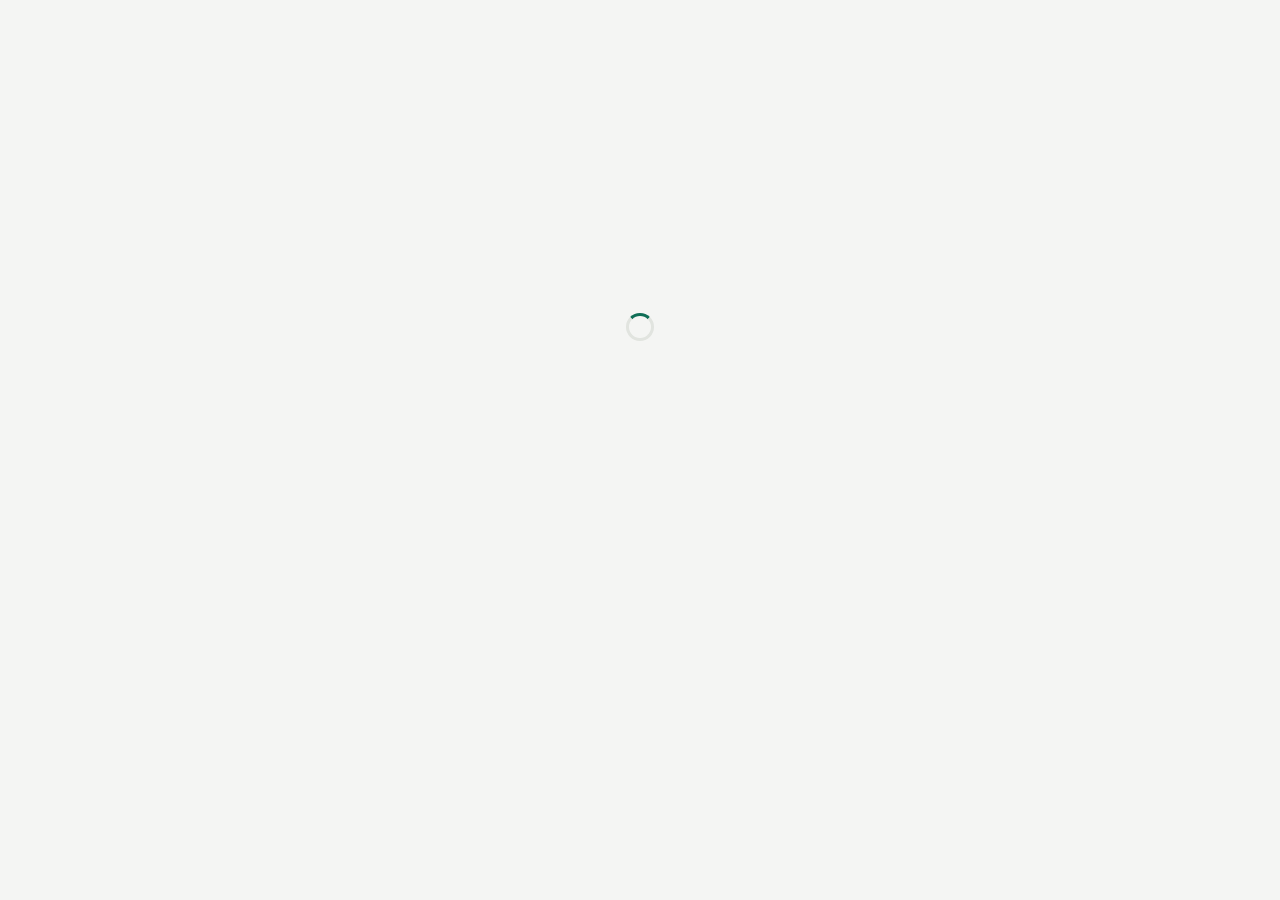
==== index.html @ 0745006f "Publicação fec0cb5a" ====
<!doctype html>
<html lang="pt-BR">
<head>
  <meta charset="utf-8">
  <meta name="viewport" content="width=device-width, initial-scale=1, viewport-fit=cover">
  <title>Finanças da Casa</title>
  <meta name="description" content="Controle financeiro da casa com Open Finance e notas fiscais">
  <meta name="theme-color" content="#0f6e56" media="(prefers-color-scheme: light)">
  <meta name="theme-color" content="#0d1714" media="(prefers-color-scheme: dark)">
  <link rel="manifest" href="manifest.webmanifest">
  <link rel="icon" href="icons/icon-192.png">
  <link rel="apple-touch-icon" href="icons/icon-192.png">
  <link rel="stylesheet" href="estilo.css">
</head>
<body>
  <div id="app"><div class="carregando-tela"><div class="spinner"></div></div></div>
  <nav id="abas" hidden>
    <button data-aba="inicio"><svg viewBox="0 0 24 24"><path d="M3 11.5 12 4l9 7.5V20a1 1 0 0 1-1 1h-5v-6h-6v6H4a1 1 0 0 1-1-1z"/></svg><span>Início</span></button>
    <button data-aba="gastos"><svg viewBox="0 0 24 24"><path d="M4 6h16M4 12h16M4 18h10"/></svg><span>Gastos</span></button>
    <button data-aba="escanear" class="aba-central" aria-label="Escanear nota"><svg viewBox="0 0 24 24"><path d="M4 8V5a1 1 0 0 1 1-1h3M16 4h3a1 1 0 0 1 1 1v3M20 16v3a1 1 0 0 1-1 1h-3M8 20H5a1 1 0 0 1-1-1v-3M7 12h10"/></svg></button>
    <button data-aba="notas"><svg viewBox="0 0 24 24"><path d="M6 3h12v18l-3-2-3 2-3-2-3 2zM9 8h6M9 12h6"/></svg><span>Notas</span></button>
    <button data-aba="mais"><svg viewBox="0 0 24 24"><circle cx="5" cy="12" r="1.5"/><circle cx="12" cy="12" r="1.5"/><circle cx="19" cy="12" r="1.5"/></svg><span>Mais</span></button>
  </nav>
  <div id="folha" hidden></div>
  <div id="aviso" hidden></div>
  <script type="module" src="app.js"></script>
</body>
</html>
---- estilo.css ----
:root {
  --fundo: #f4f5f3;
  --superficie: #ffffff;
  --superficie-2: #eef0ec;
  --borda: #e1e4df;
  --texto: #18201c;
  --texto-2: #5b6660;
  --texto-3: #8a948e;
  --acento: #0f6e56;
  --acento-2: #e3f1ec;
  --acento-texto: #ffffff;
  --alerta: #b4561b;
  --alerta-2: #fbeee3;
  --perigo: #b3261e;
  --ok: #2e7d4f;
  --sombra: 0 1px 2px rgba(16, 24, 20, .06), 0 4px 16px rgba(16, 24, 20, .05);
  --raio: 14px;
  --nav-h: 64px;
  color-scheme: light;
}
@media (prefers-color-scheme: dark) {
  :root:not([data-theme="light"]) {
    --fundo: #0d1714; --superficie: #15211d; --superficie-2: #1c2a25; --borda: #263631;
    --texto: #e7eeea; --texto-2: #a5b3ac; --texto-3: #74837c;
    --acento: #3fbf95; --acento-2: #173a30; --acento-texto: #06231a;
    --alerta: #f0a060; --alerta-2: #3a2a1c; --perigo: #ff8a80; --ok: #6fd39c;
    --sombra: 0 1px 2px rgba(0,0,0,.3);
    color-scheme: dark;
  }
}
:root[data-theme="dark"] {
  --fundo: #0d1714; --superficie: #15211d; --superficie-2: #1c2a25; --borda: #263631;
  --texto: #e7eeea; --texto-2: #a5b3ac; --texto-3: #74837c;
  --acento: #3fbf95; --acento-2: #173a30; --acento-texto: #06231a;
  --alerta: #f0a060; --alerta-2: #3a2a1c; --perigo: #ff8a80; --ok: #6fd39c;
  --sombra: 0 1px 2px rgba(0,0,0,.3);
  color-scheme: dark;
}

* { box-sizing: border-box; -webkit-tap-highlight-color: transparent; }
[hidden] { display: none !important; }
html, body { margin: 0; background: var(--fundo); color: var(--texto); }
body {
  font: 15px/1.45 system-ui, -apple-system, "Segoe UI", Roboto, sans-serif;
  min-height: 100dvh;
  padding-bottom: calc(var(--nav-h) + env(safe-area-inset-bottom) + 8px);
  overflow-x: hidden;
}
button, input, select, textarea { font: inherit; color: inherit; }
h1, h2, h3 { margin: 0; line-height: 1.2; }
h1 { font-size: 22px; font-weight: 700; }
h2 { font-size: 17px; font-weight: 650; }
h3 { font-size: 14px; font-weight: 600; color: var(--texto-2); text-transform: uppercase; letter-spacing: .04em; }
a { color: var(--acento); }
.num { font-variant-numeric: tabular-nums; }

#app { max-width: 640px; margin: 0 auto; padding: calc(env(safe-area-inset-top) + 12px) 16px 16px; }

.topo { display: flex; align-items: center; justify-content: space-between; gap: 8px; margin: 4px 0 14px; }
.topo .sub { color: var(--texto-2); font-size: 13px; }

.cartao { background: var(--superficie); border: 1px solid var(--borda); border-radius: var(--raio); padding: 14px 16px; box-shadow: var(--sombra); margin-bottom: 12px; }
.cartao.plano { box-shadow: none; }
.cartao h3 { margin-bottom: 10px; }

.destaque .valor { font-size: 32px; font-weight: 750; letter-spacing: -.01em; }
.destaque .compara { color: var(--texto-2); font-size: 13px; margin-top: 2px; }
.sobe { color: var(--alerta); } .desce { color: var(--ok); }

.seletor-mes { display: flex; align-items: center; gap: 4px; background: var(--superficie); border: 1px solid var(--borda); border-radius: 999px; padding: 2px; }
.seletor-mes button { border: 0; background: none; width: 34px; height: 34px; border-radius: 50%; cursor: pointer; font-size: 18px; color: var(--texto-2); }
.seletor-mes span { min-width: 118px; text-align: center; font-weight: 600; font-size: 14px; }

.barra-cat { display: grid; grid-template-columns: 1fr auto; gap: 2px 10px; padding: 8px 0; border-top: 1px solid var(--borda); cursor: pointer; }
.barra-cat:first-of-type { border-top: 0; }
.barra-cat .nome { display: flex; align-items: center; gap: 8px; min-width: 0; }
.barra-cat .nome span:last-child { overflow: hidden; text-overflow: ellipsis; white-space: nowrap; }
.barra-cat .trilho { grid-column: 1 / -1; height: 6px; background: var(--superficie-2); border-radius: 3px; overflow: hidden; }
.barra-cat .trilho i { display: block; height: 100%; border-radius: 3px; }
.barra-cat .pct { color: var(--texto-3); font-size: 12px; margin-left: 6px; }
.ponto { width: 10px; height: 10px; border-radius: 50%; flex: 0 0 10px; }

.lista { list-style: none; margin: 0; padding: 0; }
.linha { display: flex; align-items: center; gap: 12px; padding: 11px 0; border-top: 1px solid var(--borda); cursor: pointer; }
.linha:first-child { border-top: 0; }
.linha .corpo { flex: 1; min-width: 0; }
.linha .titulo { font-weight: 560; white-space: nowrap; overflow: hidden; text-overflow: ellipsis; }
.linha .meta { color: var(--texto-2); font-size: 12.5px; display: flex; gap: 6px; flex-wrap: wrap; align-items: center; margin-top: 2px; }
.linha .valor { font-weight: 650; white-space: nowrap; }
.linha .valor.entrada { color: var(--ok); }
.linha .valor.neutro { color: var(--texto-3); }
.dia { color: var(--texto-2); font-size: 12.5px; font-weight: 600; margin: 14px 2px 4px; display: flex; justify-content: space-between; }

.chip { display: inline-flex; align-items: center; gap: 5px; padding: 2px 8px; border-radius: 999px; font-size: 12px; background: var(--superficie-2); color: var(--texto-2); white-space: nowrap; }
.chip.alerta { background: var(--alerta-2); color: var(--alerta); }
.chip.ok { background: var(--acento-2); color: var(--acento); }
.icone-nota { width: 16px; height: 16px; stroke: var(--acento); fill: none; stroke-width: 2; vertical-align: -3px; }

.filtros { display: flex; gap: 8px; overflow-x: auto; padding: 2px 0 10px; scrollbar-width: none; }
.filtros::-webkit-scrollbar { display: none; }
.filtro { border: 1px solid var(--borda); background: var(--superficie); border-radius: 999px; padding: 6px 12px; font-size: 13px; white-space: nowrap; cursor: pointer; }
.filtro.ativo { background: var(--acento); color: var(--acento-texto); border-color: var(--acento); }

.botao { display: inline-flex; align-items: center; justify-content: center; gap: 8px; border: 0; border-radius: 12px; padding: 12px 16px; font-weight: 600; cursor: pointer; background: var(--acento); color: var(--acento-texto); min-height: 44px; }
.botao.sec { background: var(--superficie-2); color: var(--texto); }
.botao.perigo { background: transparent; color: var(--perigo); border: 1px solid var(--borda); }
.botao.peq { padding: 7px 12px; min-height: 34px; font-size: 13.5px; border-radius: 10px; }
.botao.cheio { width: 100%; }
.botao:disabled { opacity: .55; cursor: default; }
.botoes { display: flex; gap: 8px; flex-wrap: wrap; margin-top: 12px; }

label.campo { display: block; margin: 10px 0; }
label.campo > span { display: block; font-size: 13px; color: var(--texto-2); margin-bottom: 4px; }
input[type=text], input[type=email], input[type=password], input[type=search], select, textarea {
  width: 100%; padding: 11px 12px; border-radius: 10px; border: 1px solid var(--borda); background: var(--superficie); min-height: 44px;
}
input:focus, select:focus, textarea:focus { outline: 2px solid var(--acento); outline-offset: 0; border-color: transparent; }
.check { display: flex; gap: 10px; align-items: flex-start; font-size: 14px; color: var(--texto-2); margin: 10px 0; }
.check input { width: 20px; height: 20px; margin-top: 1px; accent-color: var(--acento); }

.vazio { text-align: center; color: var(--texto-2); padding: 28px 12px; }
.vazio strong { display: block; color: var(--texto); margin-bottom: 4px; }
.nota-texto { color: var(--texto-2); font-size: 13px; }
.erro-texto { color: var(--perigo); font-size: 13.5px; }

/* Navegação inferior */
#abas { position: fixed; left: 0; right: 0; bottom: 0; height: calc(var(--nav-h) + env(safe-area-inset-bottom)); padding-bottom: env(safe-area-inset-bottom);
  background: var(--superficie); border-top: 1px solid var(--borda); display: flex; justify-content: space-around; align-items: center; z-index: 10; }
#abas button { flex: 1; border: 0; background: none; display: flex; flex-direction: column; align-items: center; gap: 2px; font-size: 11px; color: var(--texto-3); cursor: pointer; height: 100%; }
#abas button svg { width: 24px; height: 24px; fill: none; stroke: currentColor; stroke-width: 1.8; stroke-linecap: round; stroke-linejoin: round; }
#abas button.ativa { color: var(--acento); }
#abas .aba-central { flex: 0 0 64px; }
#abas .aba-central svg { width: 54px; height: 54px; padding: 13px; border-radius: 50%; background: var(--acento); stroke: var(--acento-texto); box-shadow: var(--sombra); margin-top: -18px; }

/* Folha inferior (detalhes) */
#folha { position: fixed; inset: 0; z-index: 20; background: rgba(0,0,0,.4); display: flex; align-items: flex-end; justify-content: center; }
#folha .painel { background: var(--fundo); width: 100%; max-width: 640px; max-height: 92dvh; overflow-y: auto; border-radius: 18px 18px 0 0; padding: 10px 16px calc(16px + env(safe-area-inset-bottom)); animation: sobe .18s ease-out; }
#folha .alca { width: 40px; height: 4px; border-radius: 2px; background: var(--borda); margin: 0 auto 10px; }
#folha .fechar { float: right; border: 0; background: var(--superficie-2); width: 32px; height: 32px; border-radius: 50%; cursor: pointer; font-size: 18px; line-height: 1; }
@keyframes sobe { from { transform: translateY(24px); opacity: .6; } to { transform: none; opacity: 1; } }

#aviso { position: fixed; left: 16px; right: 16px; bottom: calc(var(--nav-h) + env(safe-area-inset-bottom) + 12px); z-index: 30; max-width: 560px; margin: 0 auto;
  background: var(--texto); color: var(--fundo); padding: 12px 14px; border-radius: 12px; font-size: 14px; box-shadow: var(--sombra); }
#aviso.erro { background: var(--perigo); color: #fff; }

/* Scanner */
.scanner { position: relative; border-radius: var(--raio); overflow: hidden; background: #000; aspect-ratio: 3 / 4; max-height: 62dvh; width: 100%; }
.scanner video { width: 100%; height: 100%; object-fit: cover; display: block; }
.scanner .mira { position: absolute; inset: 18% 14%; border: 3px solid rgba(255,255,255,.85); border-radius: 18px; box-shadow: 0 0 0 999px rgba(0,0,0,.35); }
.scanner .status { position: absolute; left: 0; right: 0; bottom: 12px; text-align: center; color: #fff; font-size: 14px; text-shadow: 0 1px 3px #000; }

.carregando-tela { display: grid; place-items: center; height: 70dvh; }
.spinner { width: 28px; height: 28px; border-radius: 50%; border: 3px solid var(--borda); border-top-color: var(--acento); animation: gira .8s linear infinite; display: inline-block; }
.spinner.peq { width: 16px; height: 16px; border-width: 2px; vertical-align: -3px; }
@keyframes gira { to { transform: rotate(360deg); } }

.item-nota { padding: 10px 0; border-top: 1px solid var(--borda); }
.item-nota:first-child { border-top: 0; }
.item-nota .l1 { display: flex; justify-content: space-between; gap: 10px; }
.item-nota .l1 span:first-child { font-weight: 540; }
.item-nota .l2 { display: flex; justify-content: space-between; align-items: center; gap: 10px; margin-top: 4px; color: var(--texto-2); font-size: 12.5px; }
.item-nota select { width: auto; min-height: 32px; padding: 4px 8px; font-size: 12.5px; border-radius: 8px; max-width: 60%; }

.candidato { display: flex; align-items: center; gap: 10px; padding: 10px; border: 1px solid var(--borda); border-radius: 12px; margin-top: 8px; background: var(--superficie); }
.candidato.forte { border-color: var(--acento); background: var(--acento-2); }
.candidato .corpo { flex: 1; min-width: 0; }

.kv { display: grid; grid-template-columns: auto 1fr; gap: 6px 14px; font-size: 14px; }
.kv dt { color: var(--texto-2); }
.kv dd { margin: 0; text-align: right; }

.login { max-width: 380px; margin: 8vh auto 0; }
.login .marca { display: flex; align-items: center; gap: 12px; margin-bottom: 20px; }
.login .marca img { width: 48px; height: 48px; border-radius: 12px; }

.seg { display: flex; background: var(--superficie-2); border-radius: 10px; padding: 3px; margin-bottom: 12px; }
.seg button { flex: 1; border: 0; background: none; padding: 7px 4px; border-radius: 8px; font-size: 13px; cursor: pointer; color: var(--texto-2); }
.seg button.ativo { background: var(--superficie); color: var(--texto); font-weight: 600; box-shadow: var(--sombra); }

details.secao { background: var(--superficie); border: 1px solid var(--borda); border-radius: var(--raio); margin-bottom: 10px; }
details.secao > summary { list-style: none; padding: 14px 16px; font-weight: 600; cursor: pointer; display: flex; justify-content: space-between; align-items: center; }
details.secao > summary::-webkit-details-marker { display: none; }
details.secao > summary::after { content: "›"; color: var(--texto-3); font-size: 20px; transition: transform .15s; }
details.secao[open] > summary::after { transform: rotate(90deg); }
details.secao > .conteudo { padding: 0 16px 14px; }

/* Gráfico de linha */
.grafico { position: relative; }
.grafico svg { width: 100%; height: auto; display: block; touch-action: pan-y; }
.grafico .grade { stroke: var(--borda); stroke-width: 1; }
.grafico .eixo { fill: var(--texto-3); font-size: 11px; font-variant-numeric: tabular-nums; }
.grafico .linha-serie { fill: none; stroke: var(--acento); stroke-width: 2; stroke-linejoin: round; stroke-linecap: round; vector-effect: non-scaling-stroke; }
.grafico .cursor { stroke: var(--texto-3); stroke-width: 1; stroke-dasharray: 3 3; vector-effect: non-scaling-stroke; }
.grafico .marcador { fill: var(--acento); stroke: var(--superficie); stroke-width: 2; }
.grafico .dica { position: absolute; top: 0; width: 120px; background: var(--superficie); border: 1px solid var(--borda); border-radius: 8px; padding: 6px 8px; box-shadow: var(--sombra); font-size: 12px; display: flex; flex-direction: column; pointer-events: none; }
.grafico .dica span { color: var(--texto-2); }
details.cartao > summary { list-style: none; }
details.cartao > summary::-webkit-details-marker { display: none; }
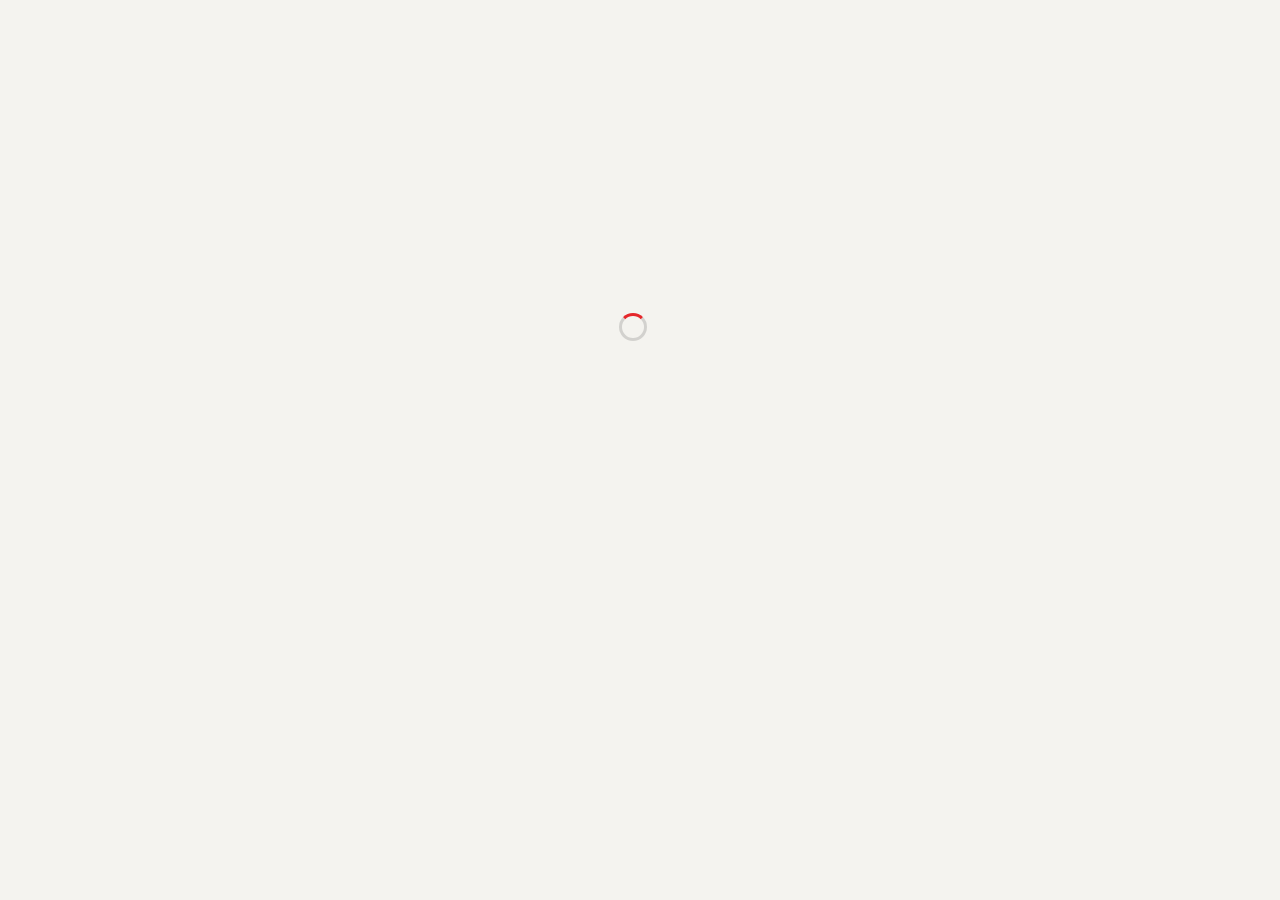
==== commit 5ff664ad: "Publicação abdf3db8" ====
--- a/index.html
+++ b/index.html
@@ -5,20 +5,27 @@
   <meta name="viewport" content="width=device-width, initial-scale=1, viewport-fit=cover">
   <title>Finanças da Casa</title>
   <meta name="description" content="Controle financeiro da casa com Open Finance e notas fiscais">
-  <meta name="theme-color" content="#0f6e56" media="(prefers-color-scheme: light)">
-  <meta name="theme-color" content="#0d1714" media="(prefers-color-scheme: dark)">
+  <meta name="theme-color" content="#F4F3EF" media="(prefers-color-scheme: light)" data-padrao="#F4F3EF">
+  <meta name="theme-color" content="#0B0B0C" media="(prefers-color-scheme: dark)" data-padrao="#0B0B0C">
+  <meta name="theme-color" content="#0B0B0C" data-padrao="#0B0B0C">
+  <script>/* tema escolhido neste aparelho (Mais → Aparência), aplicado antes de pintar a tela */
+    try { var t = localStorage.getItem("tema"); if (t === "claro" || t === "escuro") { document.documentElement.dataset.theme = t === "claro" ? "light" : "dark";
+      document.querySelectorAll('meta[name="theme-color"]').forEach(function (m) { m.content = t === "claro" ? "#F4F3EF" : "#0B0B0C"; }); } } catch (e) {}
+  </script>
   <link rel="manifest" href="manifest.webmanifest">
-  <link rel="icon" href="icons/icon-192.png">
-  <link rel="apple-touch-icon" href="icons/icon-192.png">
+  <link rel="icon" href="icons/dolar-192.png">
+  <link rel="apple-touch-icon" href="icons/dolar-192.png">
+  <link rel="preload" href="fonts/space-grotesk-latin-400-normal.woff2" as="font" type="font/woff2" crossorigin>
   <link rel="stylesheet" href="estilo.css">
 </head>
 <body>
+  <div id="offline" hidden></div>
   <div id="app"><div class="carregando-tela"><div class="spinner"></div></div></div>
   <nav id="abas" hidden>
     <button data-aba="inicio"><svg viewBox="0 0 24 24"><path d="M3 11.5 12 4l9 7.5V20a1 1 0 0 1-1 1h-5v-6h-6v6H4a1 1 0 0 1-1-1z"/></svg><span>Início</span></button>
-    <button data-aba="gastos"><svg viewBox="0 0 24 24"><path d="M4 6h16M4 12h16M4 18h10"/></svg><span>Gastos</span></button>
-    <button data-aba="escanear" class="aba-central" aria-label="Escanear nota"><svg viewBox="0 0 24 24"><path d="M4 8V5a1 1 0 0 1 1-1h3M16 4h3a1 1 0 0 1 1 1v3M20 16v3a1 1 0 0 1-1 1h-3M8 20H5a1 1 0 0 1-1-1v-3M7 12h10"/></svg></button>
-    <button data-aba="notas"><svg viewBox="0 0 24 24"><path d="M6 3h12v18l-3-2-3 2-3-2-3 2zM9 8h6M9 12h6"/></svg><span>Notas</span></button>
+    <button data-aba="gastos"><svg viewBox="0 0 24 24"><path d="M7 4v16M7 20l-3-3M7 20l3-3M17 20V4M17 4l-3 3M17 4l3 3"/></svg><span>Extrato</span></button>
+    <button id="botaoAdicionar" class="aba-central" aria-label="Adicionar: escanear nota, lançar gasto ou receita" aria-haspopup="dialog"><svg viewBox="0 0 24 24"><path d="M12 5v14M5 12h14"/></svg><span>Adicionar</span></button>
+    <button data-aba="metas"><svg viewBox="0 0 24 24"><circle cx="12" cy="12" r="9"/><circle cx="12" cy="12" r="5"/><circle cx="12" cy="12" r="1"/></svg><span>Metas</span></button>
     <button data-aba="mais"><svg viewBox="0 0 24 24"><circle cx="5" cy="12" r="1.5"/><circle cx="12" cy="12" r="1.5"/><circle cx="19" cy="12" r="1.5"/></svg><span>Mais</span></button>
   </nav>
   <div id="folha" hidden></div>
--- a/estilo.css
+++ b/estilo.css
@@ -1,40 +1,79 @@
-:root {
-  --fundo: #f4f5f3;
-  --superficie: #ffffff;
-  --superficie-2: #eef0ec;
-  --borda: #e1e4df;
-  --texto: #18201c;
-  --texto-2: #5b6660;
-  --texto-3: #8a948e;
-  --acento: #0f6e56;
-  --acento-2: #e3f1ec;
-  --acento-texto: #ffffff;
-  --alerta: #b4561b;
-  --alerta-2: #fbeee3;
-  --perigo: #b3261e;
-  --ok: #2e7d4f;
-  --sombra: 0 1px 2px rgba(16, 24, 20, .06), 0 4px 16px rgba(16, 24, 20, .05);
-  --raio: 14px;
-  --nav-h: 64px;
+/* Identidade visual (redesign 30/09/2026): faixa verde no topo, cartões arredondados,
+   blocos coloridos e barra inferior com botão central. Fontes: Bricolage Grotesque (títulos
+   e valores) e Plus Jakarta Sans (texto). */
+/* Fontes do design system, servidas pelo próprio app (funcionam offline). Licença SIL OFL 1.1 (ver fonts/LEIA-ME.txt). */
+@font-face { font-family: "Doto"; font-style: normal; font-weight: 900; font-display: swap; src: url("fonts/doto-latin-900-normal.woff2") format("woff2"); }
+@font-face { font-family: "Space Grotesk"; font-style: normal; font-weight: 400; font-display: swap; src: url("fonts/space-grotesk-latin-400-normal.woff2") format("woff2"); }
+@font-face { font-family: "Space Grotesk"; font-style: normal; font-weight: 500; font-display: swap; src: url("fonts/space-grotesk-latin-500-normal.woff2") format("woff2"); }
+@font-face { font-family: "Space Grotesk"; font-style: normal; font-weight: 600 700; font-display: swap; src: url("fonts/space-grotesk-latin-600-normal.woff2") format("woff2"); }
+@font-face { font-family: "Space Mono"; font-style: normal; font-weight: 400; font-display: swap; src: url("fonts/space-mono-latin-400-normal.woff2") format("woff2"); }
+@font-face { font-family: "Space Mono"; font-style: normal; font-weight: 700; font-display: swap; src: url("fonts/space-mono-latin-700-normal.woff2") format("woff2"); }
+
+/* ---------- Tokens GranDom (design system de 03/10/2026) ----------
+   Escuro é o padrão; o claro só entra quando o aparelho pede (prefers-color-scheme: light)
+   ou com data-theme="light" no <html>. As variáveis antigas do app apontam para os tokens. */
+:root, [data-theme="dark"] {
+  --ink: #0b0b0c; --ink-2: #151517; --paper: #edece8; --paper-2: #e2e0da;
+  --fg: #f1f0ec; --fg-dim: #b4b2ac; --fg-mute: #8c8a85; --on-paper: #0b0b0c; --on-paper-dim: #4f4d49;
+  --signal: #e5262a; --signal-2: #ff4a4e; --signal-paper: #b81c20;
+  --line: rgba(241, 240, 236, 0.13); --line-paper: rgba(11, 11, 12, 0.16);
+  --signal-fundo: rgba(229, 38, 42, 0.14);
+  color-scheme: dark;
+}
+@media (prefers-color-scheme: light) {
+  :root:not([data-theme="dark"]) {
+    --ink: #f4f3ef; --ink-2: #e9e7e1; --paper: #111113; --paper-2: #1c1c1f;
+    --fg: #0b0b0c; --fg-dim: #4f4d49; --fg-mute: #77746e; --on-paper: #f1f0ec; --on-paper-dim: #b4b2ac;
+    --signal: #e5262a; --signal-2: #c81e22; --signal-paper: #ff4a4e;
+    --line: rgba(11, 11, 12, 0.14); --line-paper: rgba(241, 240, 236, 0.16);
+    --signal-fundo: rgba(229, 38, 42, 0.10);
+    color-scheme: light;
+  }
+}
+[data-theme="light"] {
+  --ink: #f4f3ef; --ink-2: #e9e7e1; --paper: #111113; --paper-2: #1c1c1f;
+  --fg: #0b0b0c; --fg-dim: #4f4d49; --fg-mute: #77746e; --on-paper: #f1f0ec; --on-paper-dim: #b4b2ac;
+  --signal: #e5262a; --signal-2: #c81e22; --signal-paper: #ff4a4e;
+  --line: rgba(11, 11, 12, 0.14); --line-paper: rgba(241, 240, 236, 0.16);
+  --signal-fundo: rgba(229, 38, 42, 0.10);
   color-scheme: light;
 }
-@media (prefers-color-scheme: dark) {
-  :root:not([data-theme="light"]) {
-    --fundo: #0d1714; --superficie: #15211d; --superficie-2: #1c2a25; --borda: #263631;
-    --texto: #e7eeea; --texto-2: #a5b3ac; --texto-3: #74837c;
-    --acento: #3fbf95; --acento-2: #173a30; --acento-texto: #06231a;
-    --alerta: #f0a060; --alerta-2: #3a2a1c; --perigo: #ff8a80; --ok: #6fd39c;
-    --sombra: 0 1px 2px rgba(0,0,0,.3);
-    color-scheme: dark;
-  }
-}
-:root[data-theme="dark"] {
-  --fundo: #0d1714; --superficie: #15211d; --superficie-2: #1c2a25; --borda: #263631;
-  --texto: #e7eeea; --texto-2: #a5b3ac; --texto-3: #74837c;
-  --acento: #3fbf95; --acento-2: #173a30; --acento-texto: #06231a;
-  --alerta: #f0a060; --alerta-2: #3a2a1c; --perigo: #ff8a80; --ok: #6fd39c;
-  --sombra: 0 1px 2px rgba(0,0,0,.3);
-  color-scheme: dark;
+:root {
+  --font-display: "Doto", ui-monospace, monospace;
+  --font-body: "Space Grotesk", system-ui, -apple-system, "Segoe UI", sans-serif;
+  --font-mono: "Space Mono", ui-monospace, SFMono-Regular, Menlo, monospace;
+  --radius-sm: 4px; --radius-lg: 28px; --radius-pill: 999px; --cut: 14px;
+  --shadow-float: 0 10px 28px rgba(0, 0, 0, 0.4);
+
+  /* Variáveis do app → tokens */
+  --fundo: var(--ink);
+  --superficie: var(--ink);
+  --superficie-2: var(--ink-2);
+  --borda: var(--line);
+  --borda-cartao: var(--line);
+  --texto: var(--fg);
+  --texto-2: var(--fg-dim);
+  --texto-3: var(--fg-mute);
+  --acento: var(--fg);            /* seleção e ação principal: inversão fg/ink, como nas abas e no botão do sistema */
+  --acento-2: var(--ink-2);
+  --acento-texto: var(--ink);
+  --alerta: var(--signal-2);      /* o vermelho é o único sinal: só para o que pede atenção */
+  --alerta-2: var(--signal-fundo);
+  --perigo: var(--signal-2);
+  --ok: var(--fg);                /* bom não tem cor: aparece em texto normal, com o sinal "+" */
+  --hero: var(--paper);
+  --hero-texto: var(--on-paper);
+  --hero-texto-2: var(--on-paper-dim);
+  --hero-sobe: var(--signal-paper);
+  --hero-ruim: var(--signal-paper);
+  --hero-bom: var(--on-paper);
+  --ouro: var(--on-paper);
+  --b1: var(--ink-2); --b2: var(--ink-2); --b3: var(--ink-2); --b4: var(--ink-2);
+  --barra: var(--fg-dim);
+  --sombra: none;
+  --raio: var(--radius-sm);
+  --nav-h: 70px;
+  --fonte-titulo: var(--font-body);
 }
 
 * { box-sizing: border-box; -webkit-tap-highlight-color: transparent; }
@@ -196,3 +235,587 @@
 .grafico .dica span { color: var(--texto-2); }
 details.cartao > summary { list-style: none; }
 details.cartao > summary::-webkit-details-marker { display: none; }
+
+/* Movimentações: resumo do mês */
+#abas button span { font-size: 10.5px; white-space: nowrap; letter-spacing: -.1px; }
+.resumo-mov { display: grid; grid-template-columns: repeat(3, 1fr); gap: 8px; text-align: center; }
+.resumo-mov > div { min-width: 0; }
+.resumo-mov > div > span { display: block; font-size: 12px; }
+.resumo-mov strong { display: block; font-size: 15px; overflow: hidden; text-overflow: ellipsis; white-space: nowrap; }
+
+/* Sugestões e plano */
+.plano-linha { margin: 12px 0; }
+.plano-rotulo { display: flex; justify-content: space-between; gap: 8px; font-size: 14px; margin-bottom: 5px; flex-wrap: wrap; }
+.plano-trilho { position: relative; height: 10px; border-radius: 6px; background: var(--superficie-2); }
+.plano-trilho i { position: absolute; left: 0; top: 0; bottom: 0; border-radius: 6px; max-width: 100%; }
+.plano-trilho b { position: absolute; top: -4px; bottom: -4px; width: 2px; margin-left: -1px; background: var(--texto); border-radius: 1px; }
+.sugestao { border-left: 4px solid var(--superficie-2); }
+.sugestao.alerta { border-left-color: var(--alerta); }
+.sugestao.economia { border-left-color: var(--ok); }
+.sugestao.divida { border-left-color: #e5813b; }
+.sugestao.meta { border-left-color: #3b7dd8; }
+.sugestao.dica { border-left-color: var(--texto-3); }
+.sug-topo { display: flex; align-items: center; gap: 8px; }
+.icone-sug { width: 24px; height: 24px; border-radius: 50%; display: inline-flex; align-items: center; justify-content: center; font-weight: 700; font-size: 13px; color: #fff; background: var(--texto-3); flex: none; }
+.icone-sug.alerta { background: var(--alerta); } .icone-sug.economia { background: var(--ok); }
+.icone-sug.divida { background: #e5813b; } .icone-sug.meta { background: #3b7dd8; }
+.sugestao h2 { font-size: 16px; }
+.topo h1 { font-size: clamp(18px, 5.4vw, 22px); min-width: 0; overflow: hidden; text-overflow: ellipsis; white-space: nowrap; }
+.topo .seletor-mes { flex: none; }
+.seletor-mes span { white-space: nowrap; min-width: 0; padding: 0 2px; }
+.dia { gap: 10px; } .dia > span:last-child { white-space: nowrap; flex: none; }
+.resumo-mov { padding-left: 10px; padding-right: 10px; gap: 4px; }
+.resumo-mov strong { font-size: 14px; letter-spacing: -.2px; }
+
+/* Máscara de valores (olho) */
+.olho { flex: none; margin-left: auto; width: 38px; height: 38px; border-radius: 50%; border: 1px solid var(--borda); background: var(--superficie); color: var(--texto-2); display: inline-flex; align-items: center; justify-content: center; cursor: pointer; padding: 0; }
+.olho svg { width: 20px; height: 20px; fill: none; stroke: currentColor; stroke-width: 1.8; stroke-linecap: round; stroke-linejoin: round; }
+.topo .olho + .seletor-mes { margin-left: 0; }
+.olho .fechado, body.oculto .olho .aberto { display: none; }
+body.oculto .olho .fechado { display: inline-flex; }
+body.oculto .olho { color: var(--acento); }
+.priv .pm, body.oculto .priv .pv { display: none; }
+body.oculto .priv .pm { display: inline; letter-spacing: .5px; }
+body.oculto .priv-svg { visibility: hidden; }
+.topo:has(.olho) { gap: 6px; }
+.topo:has(.olho) h1 { font-size: clamp(17px, 4.6vw, 22px); }
+.topo:has(.olho) .seletor-mes button { width: 28px; }
+.priv-aviso, body.oculto .priv-bloco { display: none; }
+body.oculto .priv-aviso { display: block; margin: 8px 0 0; }
+
+/* Evolução: despesas, receitas e investimentos */
+.s-desp { --cor-s: #eb6834; } .s-rec { --cor-s: #1baf7a; } .s-inv { --cor-s: #2a78d6; }
+.seg-peq { margin: 4px 0 10px; } .seg-peq button { padding: 5px 4px; font-size: 12.5px; }
+.legenda-evo { display: flex; flex-wrap: wrap; gap: 4px 14px; font-size: 12.5px; color: var(--texto-2); margin-bottom: 6px; }
+.legenda-evo span { display: inline-flex; align-items: center; gap: 6px; }
+.legenda-evo strong { color: var(--texto); font-weight: 600; }
+.legenda-evo i, .dica-evo i { width: 14px; height: 3px; border-radius: 2px; background: var(--cor-s); display: inline-block; flex: none; }
+.legenda-evo i.s-inv, .dica-evo i.s-inv { background: repeating-linear-gradient(90deg, var(--cor-s) 0 5px, transparent 5px 8px); }
+.grafico-evo { position: relative; }
+.grafico-evo svg { width: 100%; height: auto; display: block; touch-action: pan-y; }
+.grafico-evo .grade { stroke: var(--borda); stroke-width: 1; }
+.grafico-evo .eixo { fill: var(--texto-3); font-size: 11px; font-variant-numeric: tabular-nums; }
+.grafico-evo .linha-evo { fill: none; stroke: var(--cor-s); stroke-width: 2; stroke-linejoin: round; stroke-linecap: round; vector-effect: non-scaling-stroke; }
+.grafico-evo .linha-evo.s-inv { stroke-dasharray: 6 4; }
+.grafico-evo .cursor { stroke: var(--texto-3); stroke-width: 1; stroke-dasharray: 3 3; vector-effect: non-scaling-stroke; }
+.grafico-evo .marc-evo { fill: var(--cor-s); stroke: var(--superficie); stroke-width: 2; }
+.dica-evo { position: absolute; top: 0; width: 180px; background: var(--superficie); border: 1px solid var(--borda); border-radius: 8px; padding: 6px 8px; box-shadow: var(--sombra); font-size: 12px; pointer-events: none; }
+.dica-evo > span { color: var(--texto-2); display: block; margin-bottom: 2px; }
+.dica-evo .l { display: flex; align-items: center; gap: 6px; color: var(--texto-2); }
+.dica-evo .l strong { margin-left: auto; color: var(--texto); }
+
+/* Faixa de modo offline */
+#offline { background: var(--alerta-2); color: var(--alerta); font-size: 13px; font-weight: 600; text-align: center; padding: 8px 12px; padding-top: calc(8px + env(safe-area-inset-top)); }
+
+/* Login com Google */
+.botao-google { width: 100%; margin-bottom: 4px; }
+.separador { display: flex; align-items: center; gap: 10px; margin: 14px 0 10px; color: var(--texto-3); font-size: 12.5px; }
+.separador::before, .separador::after { content: ""; flex: 1; border-top: 1px solid var(--borda); }
+
+/* Bloqueio com biometria */
+body.bloqueado #app, body.bloqueado #abas, body.bloqueado #offline { display: none !important; }
+#telaBloqueio { min-height: 100vh; }
+body.fundo-privado #app { filter: blur(18px); }
+.icone-cadeado { width: 56px; height: 56px; margin: 4px auto 0; border-radius: 50%; background: var(--acento-2); color: var(--acento); display: flex; align-items: center; justify-content: center; }
+.icone-cadeado svg { width: 28px; height: 28px; fill: none; stroke: currentColor; stroke-width: 1.8; stroke-linecap: round; stroke-linejoin: round; }
+.plano-sub { margin: -8px 0 10px; font-size: 12.5px; }
+
+/* Metas */
+.status-conta { width: 26px; height: 26px; border-radius: 50%; flex: none; display: inline-flex; align-items: center; justify-content: center; font-weight: 700; font-size: 14px; border: 2px solid var(--borda); color: var(--texto-3); margin-right: 2px; }
+.status-conta.pago { background: var(--ok); border-color: var(--ok); color: #fff; }
+.status-conta.atrasado { background: var(--alerta); border-color: var(--alerta); color: #fff; }
+.status-conta.hoje { border-color: var(--alerta); color: var(--alerta); }
+.conta-mes.pago .titulo { color: var(--texto-2); }
+details.pagas summary { cursor: pointer; padding: 8px 0 2px; }
+.grupo-orc { cursor: pointer; }
+.linha.tarefa .caixa { width: 24px; height: 24px; border-radius: 7px; border: 2px solid var(--borda); flex: none; display: inline-flex; align-items: center; justify-content: center; font-weight: 700; color: #fff; margin-right: 2px; }
+.linha.tarefa.feita .caixa { background: var(--acento); border-color: var(--acento); }
+.linha.tarefa.feita .titulo { text-decoration: line-through; color: var(--texto-3); }
+.linha.tarefa.vencida:not(.feita) .meta { color: var(--alerta); }
+.cartao.objetivo.atingido { border-left: 4px solid var(--ok); }
+.cartao.acordo.atrasado { border-left: 4px solid var(--alerta); }
+.cartao.acordo { cursor: pointer; }
+
+/* Busca em Movimentações */
+.busca { position: relative; display: flex; align-items: center; margin: 0 0 12px; }
+.busca svg { position: absolute; left: 12px; width: 18px; height: 18px; fill: none; stroke: var(--texto-3); stroke-width: 2; stroke-linecap: round; pointer-events: none; }
+.busca input { width: 100%; height: 44px; border-radius: 12px; border: 1px solid var(--borda); background: var(--superficie); color: var(--texto); padding: 0 40px 0 38px; font-size: 15px; -webkit-appearance: none; appearance: none; }
+.busca input:focus { outline: 2px solid var(--acento); outline-offset: -1px; }
+.busca input::-webkit-search-cancel-button { display: none; }
+.busca .limpar-busca { position: absolute; right: 6px; width: 32px; height: 32px; border: 0; border-radius: 50%; background: var(--superficie-2); color: var(--texto-2); cursor: pointer; font-size: 13px; }
+.item-achado { color: var(--acento); }
+.status-conta.parcial { border-color: var(--ok); color: var(--ok); font-size: 12px; }
+
+/* ================================================================ Redesign 30/09/2026 */
+body { font-family: "Plus Jakarta Sans", system-ui, -apple-system, "Segoe UI", sans-serif; }
+h1, h2 { font-family: var(--fonte-titulo); letter-spacing: -.015em; }
+h1 { font-weight: 800; }
+h2 { font-weight: 700; }
+h3 { font-family: var(--fonte-titulo); font-size: 18px; font-weight: 700; color: var(--texto); text-transform: none; letter-spacing: -.01em; }
+.cartao h3 { margin-bottom: 12px; }
+
+.cartao { border-radius: var(--raio); border: 1px solid var(--borda-cartao); padding: 18px; margin-bottom: 14px; }
+.cartao.plano { background: transparent; border-color: var(--borda); }
+.destaque .valor { font-family: var(--fonte-titulo); font-size: 34px; font-weight: 800; letter-spacing: -.02em; }
+.linha .titulo { font-weight: 600; }
+.dia { margin: 18px 6px 6px; font-weight: 700; }
+.botao { border-radius: 14px; }
+.botao.peq { border-radius: 12px; }
+input[type=text], input[type=email], input[type=password], input[type=search], select, textarea { border-radius: 14px; min-height: 48px; }
+.filtro { padding: 8px 14px; font-weight: 600; min-height: 38px; }
+.filtro.ativo { background: var(--texto); color: var(--fundo); border-color: var(--texto); }
+.busca input { height: 48px; border-radius: 16px; }
+.seg { border-radius: 14px; padding: 4px; }
+.seg button { border-radius: 10px; padding: 8px 4px; }
+details.secao { border-radius: var(--raio); border-color: var(--borda-cartao); box-shadow: var(--sombra); }
+#folha .painel { border-radius: 28px 28px 0 0; padding-top: 12px; }
+#folha .alca { width: 44px; height: 5px; }
+#folha .fechar { width: 40px; height: 40px; border-radius: 14px; }
+
+/* Faixa verde do topo */
+.topo { margin: calc(-12px - env(safe-area-inset-top)) -16px 16px; padding: calc(env(safe-area-inset-top) + 22px) 20px 22px;
+  background: var(--hero); color: var(--hero-texto); border-radius: 0 0 32px 32px; }
+.topo h1, .topo:has(.olho) h1 { font-size: clamp(22px, 7vw, 28px); }
+.topo .sub { color: var(--hero-texto-2); }
+.topo .olho { width: 42px; height: 42px; border-radius: 14px; border: 0; background: rgba(255,255,255,.14); color: var(--hero-texto); }
+body.oculto .topo .olho { color: var(--ouro); }
+.topo .seletor-mes { background: rgba(255,255,255,.14); border: 0; border-radius: 14px; min-height: 42px; }
+.topo .seletor-mes button { color: var(--hero-texto); border-radius: 12px; }
+.topo .seletor-mes span { color: var(--hero-texto); }
+.topo .botao.sec { background: rgba(255,255,255,.14); color: var(--hero-texto); }
+/* Abas (Mês/Acordos…) logo abaixo do título ficam dentro da faixa */
+.topo:has(+ .seg) { border-radius: 0; margin-bottom: 0; padding-bottom: 14px; }
+.topo + .seg { margin: 0 -16px 16px; padding: 0 20px 20px; gap: 6px; background: var(--hero); border-radius: 0 0 32px 32px; }
+.topo + .seg button { background: rgba(255,255,255,.1); color: var(--hero-texto); font-size: 14px; padding: 10px 4px; border-radius: 12px; }
+.topo + .seg button.ativo { background: var(--hero-texto); color: var(--hero); box-shadow: none; }
+/* O cartão de destaque que abre a tela continua a faixa */
+.topo:has(+ #conteudo > .destaque:first-child),
+.topo + .seg:has(+ #conteudo > .destaque:first-child) { border-radius: 0; margin-bottom: 0; }
+.topo:has(+ #conteudo > .destaque:first-child) { padding-bottom: 8px; }
+:is(.topo + #conteudo, .topo + .seg + #conteudo) > .destaque:first-child {
+  margin: 0 -16px 18px; padding: 4px 20px 28px; border: 0; border-radius: 0 0 32px 32px; box-shadow: none;
+  background: var(--hero); color: var(--hero-texto); }
+:is(.topo + #conteudo, .topo + .seg + #conteudo) > .destaque:first-child :is(.nota-texto, .compara) { color: var(--hero-texto-2); }
+:is(.topo + #conteudo, .topo + .seg + #conteudo) > .destaque:first-child .valor { font-size: clamp(34px, 11vw, 44px); line-height: 1.05; margin: 4px 0 6px; }
+:is(.topo + #conteudo, .topo + .seg + #conteudo) > .destaque:first-child :is(.sobe) { color: var(--hero-ruim); }
+:is(.topo + #conteudo, .topo + .seg + #conteudo) > .destaque:first-child :is(.desce) { color: var(--hero-bom); }
+.hero-stats { display: grid; grid-template-columns: repeat(2, minmax(0, 1fr)); gap: 10px; margin-top: 14px; }
+.hero-stats > div { background: rgba(255,255,255,.12); border-radius: 18px; padding: 12px 14px; min-width: 0; }
+.hero-stats span { display: block; font-size: 12px; color: var(--hero-texto-2); }
+.hero-stats strong { display: block; font-size: 17px; overflow: hidden; text-overflow: ellipsis; white-space: nowrap; }
+
+/* Blocos coloridos (Início) */
+.blocos { display: grid; grid-template-columns: repeat(2, minmax(0, 1fr)); gap: 12px; margin-bottom: 14px; }
+.bloco { border: 0; border-radius: var(--raio); padding: 16px; min-height: 128px; display: flex; flex-direction: column; align-items: flex-start; gap: 2px;
+  color: #fff; text-align: left; cursor: pointer; font: inherit; min-width: 0; }
+.bloco svg { width: 26px; height: 26px; fill: none; stroke: #fff; stroke-width: 1.8; stroke-linecap: round; stroke-linejoin: round; margin-bottom: auto; }
+.bloco > span { font-size: 13px; opacity: .92; margin-top: 12px; }
+.bloco strong { font-family: var(--fonte-titulo); font-size: 20px; font-weight: 700; max-width: 100%; overflow: hidden; text-overflow: ellipsis; white-space: nowrap; }
+.bloco small { font-size: 12px; font-weight: 500; }
+.b1 { background: var(--b1); } .b2 { background: var(--b2); } .b3 { background: var(--b3); } .b4 { background: var(--b4); }
+
+/* Atalhos (Mais) */
+.atalhos { display: grid; grid-template-columns: repeat(3, minmax(0, 1fr)); gap: 10px; margin-bottom: 14px; }
+.atalho { border: 1px solid var(--borda-cartao); background: var(--superficie); box-shadow: var(--sombra); border-radius: 20px; padding: 14px 12px; display: flex; flex-direction: column; align-items: flex-start; gap: 10px; cursor: pointer; font: inherit; font-size: 13px; font-weight: 700; color: var(--texto); text-align: left; }
+.icone-bloco { width: 40px; height: 40px; border-radius: 14px; display: flex; align-items: center; justify-content: center; }
+.icone-bloco svg { width: 20px; height: 20px; fill: none; stroke: #fff; stroke-width: 1.9; stroke-linecap: round; stroke-linejoin: round; }
+
+/* Movimentações: avatar colorido por categoria */
+.avatar { width: 40px; height: 40px; flex: none; border-radius: 14px; color: #fff; display: inline-flex; align-items: center; justify-content: center; font-weight: 800; font-size: 15px; }
+
+/* Sugestões: ícone em bloco em vez de borda lateral */
+.sugestao { border-left: 1px solid var(--borda-cartao); }
+.icone-sug { width: 36px; height: 36px; border-radius: 12px; font-size: 16px; }
+.linha .icone-sug { width: 30px; height: 30px; border-radius: 10px; font-size: 14px; }
+
+/* Barra inferior com botão central */
+#abas { background: var(--superficie); }
+#abas button.ativa span { font-weight: 700; }
+#abas .aba-central { flex: 0 0 76px; }
+#abas .aba-central svg { width: 58px; height: 58px; padding: 15px; border-radius: 20px; margin-top: -26px; box-shadow: 0 8px 20px rgba(15, 110, 86, .35); }
+
+/* Login */
+#app .login { max-width: 420px; margin: 0 auto; }
+#app .login .marca { margin: calc(-12px - env(safe-area-inset-top)) -16px -52px; padding: calc(env(safe-area-inset-top) + 60px) 28px 92px;
+  background: var(--hero); color: var(--hero-texto); border-radius: 0 0 40px 40px; flex-direction: column; align-items: flex-start; gap: 20px; }
+#app .login .marca img { width: 64px; height: 64px; border-radius: 20px; }
+#app .login .marca h1 { font-size: 36px; line-height: 1.05; }
+#app .login .marca .nota-texto { color: var(--hero-texto-2); font-size: 15px; margin-top: 6px; }
+#app .login > .cartao { position: relative; margin: 0 4px 14px; padding: 22px; }
+.resumo-mov { padding: 12px 8px; }
+.resumo-mov strong { font-size: 13px; letter-spacing: -.3px; }
+
+/* ---------- Ajustes de UX (01/10/2026) ---------- */
+html { scrollbar-gutter: stable; }
+/* espaço para o botão central não cobrir o fim das listas */
+#app { padding-bottom: 64px; }
+/* barra inferior na mesma largura da coluna no computador */
+#abas { max-width: 640px; margin: 0 auto; }
+@media (min-width: 660px) { #abas { border-radius: 22px 22px 0 0; box-shadow: 0 -6px 24px rgba(16, 24, 20, .08); } }
+.sr { position: absolute; width: 1px; height: 1px; overflow: hidden; clip: rect(0 0 0 0); white-space: nowrap; }
+
+/* carregamento em esqueleto */
+.esqueleto { padding: 4px 0; }
+.esqueleto .sk { height: 72px; border-radius: var(--raio); margin-bottom: 14px; background: linear-gradient(90deg, var(--superficie) 0%, var(--superficie-2) 50%, var(--superficie) 100%); background-size: 200% 100%; animation: brilho 1.3s ease-in-out infinite; }
+.esqueleto .sk-grande { height: 132px; }
+.esqueleto .sk-curto { width: 60%; height: 48px; }
+@keyframes brilho { 0% { background-position: 100% 0; } 100% { background-position: -100% 0; } }
+@media (prefers-reduced-motion: reduce) { .esqueleto .sk { animation: none; } }
+
+/* Extrato */
+.filtros-extra { display: grid; grid-template-columns: minmax(0, 1.4fr) minmax(0, 1fr); gap: 8px; margin: 0 0 12px; }
+.filtros-extra select { min-height: 42px; font-size: 14px; padding: 8px 10px; border-radius: 12px; }
+.resumo-mov { grid-template-columns: repeat(6, minmax(0, 1fr)); }
+.resumo-mov > div { grid-column: span 2; }
+.resumo-mov > .resumo-divida { grid-column: span 3; border-top: 1px solid var(--borda); padding-top: 8px; margin-top: 2px; }
+.resumo-final strong { font-size: 16px; }
+.chip-divida { background: #e6e4f6; color: #4e47a6; }
+.chip-interno { background: var(--superficie-2); color: var(--texto-3); }
+.tx-interna .titulo { color: var(--texto-2); }
+.tx-interna .valor { text-decoration: line-through; text-decoration-thickness: 1px; }
+.tx-futura { opacity: .75; }
+.dia-divida { color: #6c66c9; }
+details.internos, details.secao-futuros { margin: -6px 0 14px; }
+details.internos > summary, details.secao-futuros > summary { cursor: pointer; font-size: 13px; color: var(--texto-3); padding: 6px 8px; list-style-position: inside; }
+details.secao-futuros > summary { color: var(--texto-2); font-weight: 600; }
+details.internos[open] > summary, details.secao-futuros[open] > summary { margin-bottom: 6px; }
+.cartao-triagem { background: var(--acento-2); }
+.cartao-compacto { padding: 12px 16px; }
+.rodape-sync { text-align: center; margin: 4px 0 8px; }
+
+/* Início */
+.hero-stats.tres { grid-template-columns: repeat(3, minmax(0, 1fr)); }
+.hero-stats.tres > div { padding: 10px; }
+.hero-stats.tres strong { font-size: 14px; white-space: normal; overflow-wrap: anywhere; line-height: 1.2; }
+.hero-stats.tres span { font-size: 11px; line-height: 1.2; }
+.bloco-sub { font-size: 11.5px !important; opacity: .85; line-height: 1.3; margin-top: 2px; }
+.cartao-notas .linha { align-items: center; }
+
+/* Sugestões: de onde vem a economia */
+.composicao { margin: 10px 0 6px; display: grid; gap: 4px; font-size: 13.5px; }
+.composicao > div { display: flex; justify-content: space-between; gap: 12px; }
+
+/* Metas */
+.data-conta { flex: none; width: 44px; height: 46px; border-radius: 12px; background: var(--superficie-2); color: var(--texto-2); display: flex; flex-direction: column; align-items: center; justify-content: center; line-height: 1; }
+.data-conta b { font-family: var(--fonte-titulo); font-size: 18px; color: var(--texto); }
+.data-conta small { font-size: 11px; text-transform: uppercase; letter-spacing: .04em; margin-top: 2px; }
+.data-conta.pago { background: var(--acento-2); } .data-conta.pago b { color: var(--acento); }
+.data-conta.atrasado, .data-conta.hoje { background: var(--alerta-2); } .data-conta.atrasado b, .data-conta.hoje b { color: var(--alerta); }
+.data-conta.sem-dia { border: 1.5px dashed var(--borda); background: transparent; }
+.status-txt.pago { color: var(--ok); } .status-txt.atrasado, .status-txt.hoje { color: var(--alerta); font-weight: 600; }
+.linha .seta { color: var(--texto-3); font-size: 20px; margin-left: -4px; }
+.aviso-cartao { background: var(--alerta-2); color: var(--alerta); cursor: pointer; }
+.aviso-cartao .nota-texto { color: var(--texto-2); margin-top: 4px; }
+.proxima-acao { margin: 4px 0 10px; font-size: 14.5px; }
+details.detalhes { margin-top: 8px; }
+details.detalhes > summary { cursor: pointer; font-size: 13px; color: var(--acento); font-weight: 600; list-style: none; }
+details.detalhes > summary::-webkit-details-marker { display: none; }
+details.detalhes > summary::after { content: " ›"; }
+details.detalhes[open] > summary::after { content: " ‹"; }
+
+/* Detalhe do lançamento */
+.salvo { font-family: inherit; font-size: 12.5px; font-weight: 600; color: var(--ok); margin-left: 6px; }
+.interruptor { display: flex; align-items: center; justify-content: space-between; gap: 12px; cursor: pointer; }
+.interruptor input { position: absolute; opacity: 0; width: 1px; height: 1px; }
+.interruptor i { flex: none; width: 48px; height: 28px; border-radius: 999px; background: var(--borda); position: relative; transition: background .15s; }
+.interruptor i::after { content: ""; position: absolute; top: 3px; left: 3px; width: 22px; height: 22px; border-radius: 50%; background: #fff; box-shadow: 0 1px 3px rgba(0,0,0,.25); transition: transform .15s; }
+.interruptor input:checked + i { background: var(--acento); }
+.interruptor input:checked + i::after { transform: translateX(20px); }
+.interruptor input:focus-visible + i { outline: 2px solid var(--acento); outline-offset: 2px; }
+#blocoDivida { margin-top: 12px; }
+
+/* Triagem */
+.botoes-cat { display: grid; grid-template-columns: repeat(2, minmax(0, 1fr)); gap: 8px; }
+.botao-cat { display: flex; align-items: center; gap: 8px; min-height: 48px; padding: 10px 12px; border-radius: 14px; border: 1px solid var(--borda); background: var(--superficie); cursor: pointer; font: inherit; font-weight: 600; text-align: left; color: var(--texto); }
+.botao-cat:hover { border-color: var(--acento); }
+.botao-cat .ponto { flex: none; }
+.triagem-exemplos .linha { padding: 6px 0; }
+#folha .painel.ocupado { opacity: .6; pointer-events: none; }
+
+/* Botão "+" */
+.menu-adicionar { display: grid; gap: 10px; margin-top: 12px; }
+.menu-adicionar button { display: flex; align-items: center; gap: 14px; text-align: left; padding: 14px; border-radius: 18px; border: 1px solid var(--borda); background: var(--superficie); cursor: pointer; font: inherit; color: var(--texto); }
+.menu-adicionar strong { display: block; font-size: 16px; }
+.menu-adicionar small { display: block; color: var(--texto-2); font-size: 13px; margin-top: 2px; }
+.menu-adicionar .icone-bloco { flex: none; }
+details.secao > summary .resumo-secao { font-weight: 400; color: var(--texto-3); font-size: 13px; margin-left: 6px; margin-right: auto; }
+
+/* ---------- Revisão de hierarquia e legibilidade (01/10/2026, 2ª rodada) ---------- */
+/* Número-verdade no topo */
+.hero-resultado .linha-resultado { display: flex; align-items: center; gap: 12px; flex-wrap: wrap; }
+.selo-resultado { font-size: 13px; font-weight: 700; padding: 5px 12px; border-radius: 999px; background: #fff; letter-spacing: .01em; }
+.selo-resultado.ruim { color: #b3261e; }
+.selo-resultado.bom { color: #146c43; }
+.hero-stats span { font-size: 13px; }
+.hero-stats.tres span { font-size: 12.5px; }
+.hero-stats.tres strong { font-size: 15px; }
+.destaque .compara strong { font-weight: 700; }
+/* Cabeçalho de cartão com ação: alvo de toque maior */
+.cab-cartao { display: flex; justify-content: space-between; align-items: center; gap: 10px; }
+.cab-cartao h3 { margin: 0; }
+.chip.acao { font-size: 13.5px; font-weight: 600; padding: 7px 14px; min-height: 36px; background: var(--acento-2); color: var(--acento); }
+.sub-h { font-family: inherit; font-size: 13px; font-weight: 500; color: var(--texto-3); margin-left: 4px; }
+/* A fazer */
+.a-fazer h3 { margin-bottom: 6px; }
+.acao-linha { display: flex; align-items: center; gap: 12px; width: 100%; padding: 12px 0; border: 0; border-top: 1px solid var(--borda); background: none; font: inherit; color: var(--texto); text-align: left; cursor: pointer; min-height: 56px; }
+.acao-linha:first-of-type { border-top: 0; }
+.acao-linha svg { flex: none; width: 36px; height: 36px; padding: 8px; border-radius: 12px; background: var(--alerta-2); stroke: var(--alerta); fill: none; stroke-width: 1.9; stroke-linecap: round; stroke-linejoin: round; }
+.acao-linha strong { display: block; font-size: 15.5px; }
+.acao-linha small { display: block; color: var(--texto-2); font-size: 13px; margin-top: 2px; }
+.acao-linha .seta { margin-left: auto; color: var(--texto-3); font-size: 22px; }
+/* Blocos neutros: a cor só aparece no valor quando tem significado */
+.bloco.neutro { background: var(--superficie); color: var(--texto); border: 1px solid var(--borda-cartao); box-shadow: var(--sombra); min-height: 118px; }
+.bloco.neutro svg { stroke: var(--texto-3); }
+.bloco.neutro > span { color: var(--texto-2); opacity: 1; font-size: 13.5px; }
+.bloco.neutro .bloco-sub { color: var(--texto-2); opacity: 1; font-size: 12.5px !important; }
+.bloco.neutro strong.sobe { color: var(--alerta); }
+/* Categorias: uma cor só nas barras; alerta para o que está sem classificação */
+.barra-cat .pct { font-size: 13px; color: var(--texto-2); }
+.chip-mini { font-size: 11.5px; padding: 1px 7px; margin-left: 6px; flex: none; }
+details.mais-cats > summary { cursor: pointer; color: var(--acento); font-weight: 600; font-size: 14px; padding: 10px 0 4px; list-style: none; }
+details.mais-cats > summary::-webkit-details-marker { display: none; }
+.alerta-texto { color: var(--alerta); margin-bottom: 0; }
+.valor.devido { color: var(--texto); }
+/* Ícones do resumo do plano (no lugar de ○ e •) */
+.icone-linha { flex: none; width: 32px; height: 32px; border-radius: 10px; display: inline-flex; align-items: center; justify-content: center; background: var(--superficie-2); }
+.icone-linha svg { width: 18px; height: 18px; fill: none; stroke: var(--texto-2); stroke-width: 1.9; stroke-linecap: round; stroke-linejoin: round; }
+.icone-linha.ruim { background: var(--alerta-2); } .icone-linha.ruim svg { stroke: var(--alerta); }
+.icone-linha.bom { background: var(--acento-2); } .icone-linha.bom svg { stroke: var(--acento); }
+.resumo-plano .linha { cursor: inherit; }
+/* Gráfico: legenda maior que os rótulos do eixo */
+.legenda-evo { font-size: 13.5px; color: var(--texto); }
+.legenda-evo i, .dica-evo i { width: 18px; height: 4px; }
+.grafico-evo .eixo { font-size: 10px; }
+/* Esqueletos dos cartões que carregam depois (sem buracos ao rolar) */
+.cartao-async { min-height: 180px; }
+#cartaoEvolucao.cartao-async { min-height: 330px; }
+.sk-linhas i, .sk-grafico { display: block; border-radius: 10px; background: linear-gradient(90deg, var(--superficie-2) 0%, var(--fundo) 50%, var(--superficie-2) 100%); background-size: 200% 100%; animation: brilho 1.3s ease-in-out infinite; }
+.sk-linhas i { height: 18px; margin: 12px 0; } .sk-linhas i:nth-child(2) { width: 80%; } .sk-linhas i:nth-child(3) { width: 60%; }
+.sk-grafico { height: 210px; margin-top: 8px; }
+@media (prefers-reduced-motion: reduce) { .sk-linhas i, .sk-grafico { animation: none; } }
+/* Extrato: selects com cara de filtro */
+.filtros-extra select { appearance: none; -webkit-appearance: none; min-height: 38px; border-radius: 999px; font-size: 13.5px; font-weight: 600; padding: 7px 34px 7px 14px; background: var(--superficie) url("data:image/svg+xml,%3Csvg xmlns='http://www.w3.org/2000/svg' viewBox='0 0 24 24' fill='none' stroke='%23646f69' stroke-width='2.2' stroke-linecap='round'%3E%3Cpath d='m6 9 6 6 6-6'/%3E%3C/svg%3E") no-repeat right 12px center / 14px; border: 1px solid var(--borda); color: var(--texto); }
+/* Botão "+" com rótulo e menos saliente */
+#abas .aba-central { display: flex; flex-direction: column; align-items: center; gap: 2px; }
+#abas .aba-central svg { width: 50px; height: 50px; padding: 13px; border-radius: 17px; margin-top: -16px; }
+#abas .aba-central span { font-size: 10.5px; font-weight: 700; color: var(--acento); }
+/* Computador: Início em duas colunas */
+@media (min-width: 1000px) {
+  body[data-aba="inicio"] #app { max-width: 1120px; }
+  .grade-inicio { display: grid; grid-template-columns: minmax(0, 1fr) minmax(0, 1fr); gap: 0 16px; align-items: start; }
+  body[data-aba="inicio"] .a-fazer { max-width: none; }
+}
+.bloco.neutro strong { font-size: clamp(16px, 4.6vw, 20px); white-space: normal; overflow-wrap: anywhere; line-height: 1.15; }
+
+/* Lançamento recém-editado: destaque breve ao voltar para a lista */
+.linha.destacado { animation: destaque 1.6s ease-out; border-radius: 12px; }
+@keyframes destaque { 0%, 40% { background: var(--acento-2); } 100% { background: transparent; } }
+
+/* =====================================================================
+   GranDom (03/10/2026): laboratório escuro com um único sinal vermelho.
+   Fundo ink, painel de destaque em "papel" invertido, Space Grotesk no texto,
+   Space Mono em rótulos, Doto (pixelada) nos números grandes. Sem sombras:
+   a separação vem de bordas de 1px. O vermelho só aparece no que pede atenção.
+   ===================================================================== */
+html, body { background: var(--ink); color: var(--fg); }
+body { font-family: var(--font-body); font-size: 15px; -webkit-font-smoothing: antialiased; }
+h1, h2 { font-family: var(--font-body); font-weight: 500; letter-spacing: -.03em; text-wrap: balance; }
+h1 { letter-spacing: -.045em; }
+a { color: var(--fg); text-decoration-color: var(--line); text-underline-offset: 3px; }
+a:hover { color: var(--signal-2); text-decoration-color: var(--signal); }
+:focus-visible { outline: 2px solid var(--signal); outline-offset: 3px; }
+
+/* Rótulos de seção: mono em caixa alta com o traço vermelho (eyebrow) */
+h3, .cartao h3 { font-family: var(--font-mono); font-size: 12px; font-weight: 400; letter-spacing: .14em; text-transform: uppercase; color: var(--fg-mute);
+  display: flex; align-items: center; gap: 12px; flex-wrap: wrap; }
+h3::before { content: ""; width: 24px; height: 1px; background: var(--signal); flex: none; }
+.sub-h { font-family: var(--font-mono); font-size: 11px; letter-spacing: .1em; color: var(--fg-mute); margin-left: 0; }
+.nota-texto { color: var(--fg-dim); }
+
+/* Cabeçalho: sobre o fundo, sem faixa colorida */
+.topo, .topo:has(+ .seg), .topo:has(+ #conteudo > .destaque:first-child) {
+  background: transparent; color: var(--fg); border-radius: 0; margin: calc(-12px - env(safe-area-inset-top)) 0 18px;
+  padding: calc(env(safe-area-inset-top) + 18px) 0 14px; border-bottom: 1px solid var(--line); }
+.topo h1, .topo:has(.olho) h1 { font-size: clamp(26px, 7.4vw, 34px); font-weight: 500; letter-spacing: -.045em; }
+.topo .olho, .olho { background: transparent; border: 1px solid var(--line); color: var(--fg-dim); border-radius: var(--radius-pill); }
+body.oculto .topo .olho, body.oculto .olho { color: var(--signal-2); border-color: var(--signal); }
+.topo .seletor-mes, .seletor-mes { background: transparent; border: 1px solid var(--line); border-radius: var(--radius-pill); }
+.topo .seletor-mes button, .seletor-mes button { color: var(--fg); }
+.seletor-mes button:disabled { color: var(--fg-mute); opacity: .4; }
+.topo .seletor-mes span, .seletor-mes span { color: var(--fg); font-family: var(--font-mono); font-size: 12px; letter-spacing: .1em; text-transform: uppercase; font-weight: 400; }
+.topo .botao.sec { background: transparent; color: var(--fg); border: 1px solid var(--line); }
+
+/* Abas em pílula (Mês/Acordos, períodos, filtros) */
+.seg, .topo + .seg, .topo + .seg:has(+ #conteudo > .destaque:first-child) { background: transparent; padding: 0; margin: 0 0 16px; gap: 8px; border-radius: 0; }
+.seg button, .topo + .seg button { font-family: var(--font-mono); font-size: 11.5px; letter-spacing: .1em; text-transform: uppercase; padding: 10px 8px;
+  border-radius: var(--radius-pill); border: 1px solid var(--line); background: transparent; color: var(--fg-dim); box-shadow: none; }
+.seg button.ativo, .topo + .seg button.ativo { background: var(--fg); color: var(--ink); border-color: var(--fg); box-shadow: none; font-weight: 400; }
+.seg-peq button { padding: 7px 4px; font-size: 11px; }
+.filtro, .filtro.ativo { font-family: var(--font-mono); font-size: 11.5px; letter-spacing: .1em; text-transform: uppercase; font-weight: 400; min-height: 36px;
+  border: 1px solid var(--line); border-radius: var(--radius-pill); background: transparent; color: var(--fg-dim); }
+.filtro.ativo { background: var(--fg); color: var(--ink); border-color: var(--fg); }
+
+/* Painel de destaque: "papel" invertido com cantos grandes */
+:is(.topo + #conteudo, .topo + .seg + #conteudo) > .destaque:first-child {
+  margin: 0 0 18px; padding: 22px 22px 20px; border: 0; border-radius: var(--radius-lg); background: var(--paper); color: var(--on-paper); box-shadow: none; }
+:is(.topo + #conteudo, .topo + .seg + #conteudo) > .destaque:first-child :is(.nota-texto, .compara) { color: var(--on-paper-dim); }
+:is(.topo + #conteudo, .topo + .seg + #conteudo) > .destaque:first-child > .nota-texto:first-child { font-family: var(--font-mono); font-size: 12px; letter-spacing: .12em; text-transform: uppercase; }
+:is(.topo + #conteudo, .topo + .seg + #conteudo) > .destaque:first-child .valor {
+  font-family: var(--font-display); font-weight: 900; font-size: clamp(34px, 10vw, 58px); letter-spacing: -.02em; line-height: 1; margin: 10px 0 8px; }
+:is(.topo + #conteudo, .topo + .seg + #conteudo) > .destaque:first-child :is(.sobe) { color: var(--signal-paper); }
+:is(.topo + #conteudo, .topo + .seg + #conteudo) > .destaque:first-child :is(.desce) { color: var(--on-paper); }
+:is(.topo + #conteudo, .topo + .seg + #conteudo) > .destaque:first-child a { color: var(--on-paper); text-decoration-color: var(--line-paper); }
+.destaque .valor { font-family: var(--font-display); font-weight: 900; letter-spacing: -.02em; }
+.hero-stats > div { background: transparent; border: 1px solid var(--line-paper); border-radius: var(--radius-sm); }
+.hero-stats > div > span, .hero-stats.tres > div > span { font-family: var(--font-mono); font-size: 10.5px; letter-spacing: .1em; text-transform: uppercase; color: var(--on-paper-dim); }
+.hero-stats strong, .hero-stats.tres strong { font-family: var(--font-body); font-weight: 600; color: var(--on-paper); letter-spacing: -.01em; overflow-wrap: normal; white-space: nowrap; }
+.hero-stats.tres > div { padding: 9px 8px; }
+.hero-stats.tres strong { font-size: clamp(12.5px, 3.6vw, 16px); white-space: normal; }
+.selo-resultado { display: inline-flex; align-items: center; gap: 8px; background: transparent; border: 1px solid var(--line-paper); color: var(--on-paper);
+  font-family: var(--font-mono); font-size: 11px; font-weight: 400; letter-spacing: .14em; text-transform: uppercase; padding: 6px 12px; }
+.selo-resultado::before { content: ""; width: 6px; height: 6px; border-radius: 50%; background: var(--on-paper-dim); }
+.selo-resultado.ruim { color: var(--signal-paper); border-color: var(--signal-paper); }
+.selo-resultado.ruim::before { background: var(--signal); }
+.selo-resultado.bom { color: var(--on-paper); }
+
+/* Cartões e seções: bordas finas, cantos pequenos, sem sombra */
+.cartao, details.secao, .atalho, .bloco.neutro, .menu-adicionar button, .candidato {
+  background: var(--ink); border: 1px solid var(--line); border-radius: var(--radius-sm); box-shadow: none; }
+.cartao { padding: 18px; }
+.cartao.plano { background: transparent; }
+details.secao > summary { font-weight: 500; letter-spacing: -.01em; font-size: 16px; }
+details.secao > summary::after { content: "+"; font-family: var(--font-mono); color: var(--signal-2); font-size: 20px; transition: transform .2s; }
+details.secao[open] > summary::after { transform: rotate(45deg); }
+.cartao-triagem, .cartao-compacto { background: var(--ink-2); }
+.aviso-cartao { background: var(--signal-fundo); border-color: var(--signal); color: var(--fg); }
+.aviso-cartao strong { color: var(--signal-2); }
+.a-fazer { border-color: var(--line); }
+.acao-linha svg { background: transparent; border: 1px solid var(--line); border-radius: var(--radius-sm); stroke: var(--signal-2); }
+.icone-bloco, .icone-linha { background: var(--ink-2); border-radius: var(--radius-sm); }
+.icone-bloco svg { stroke: var(--fg); }
+.icone-linha svg { stroke: var(--fg-dim); }
+.icone-linha.ruim { background: var(--signal-fundo); } .icone-linha.ruim svg { stroke: var(--signal-2); }
+.icone-linha.bom { background: var(--ink-2); } .icone-linha.bom svg { stroke: var(--fg); }
+
+/* Números grandes em Doto */
+.bloco.neutro { min-height: 124px; }
+.bloco.neutro strong { font-family: var(--font-body); font-weight: 500; font-size: clamp(18px, 5vw, 24px); letter-spacing: -.03em; white-space: nowrap; overflow: hidden; text-overflow: ellipsis; }
+.bloco.neutro > span { font-family: var(--font-mono); font-size: 11px; letter-spacing: .12em; text-transform: uppercase; color: var(--fg-mute); }
+.bloco.neutro svg { stroke: var(--fg-mute); }
+.bloco.neutro strong.sobe { color: var(--signal-2); }
+.data-conta { background: var(--ink-2); border-radius: var(--radius-sm); }
+.data-conta b { font-family: var(--font-display); font-weight: 900; font-size: 20px; color: var(--fg); }
+.data-conta small { font-family: var(--font-mono); font-size: 10px; letter-spacing: .1em; }
+.data-conta.pago { background: transparent; border: 1px solid var(--line); } .data-conta.pago b { color: var(--fg-dim); }
+.data-conta.atrasado, .data-conta.hoje { background: var(--signal-fundo); } .data-conta.atrasado b, .data-conta.hoje b { color: var(--signal-2); }
+.status-txt.pago { color: var(--fg-dim); }
+
+/* Botões: o principal tem o chanfro e o ponto vermelho; os secundários são contornos */
+.botao { border-radius: 0; background: var(--fg); color: var(--ink); font-family: var(--font-body); font-weight: 600; gap: 12px;
+  clip-path: polygon(0 0, calc(100% - 12px) 0, 100% 12px, 100% 100%, 12px 100%, 0 calc(100% - 12px)); transition: background .2s, color .2s; }
+.botao::before { content: ""; width: 7px; height: 7px; border-radius: 50%; background: var(--signal); flex: none; }
+.botao:hover:not(:disabled) { background: var(--signal); color: #fff; }
+.botao:hover:not(:disabled)::before { background: #fff; }
+.botao.peq { border-radius: 0; clip-path: polygon(0 0, calc(100% - 9px) 0, 100% 9px, 100% 100%, 9px 100%, 0 calc(100% - 9px)); }
+.botao.sec, .botao.perigo { clip-path: none; background: transparent; color: var(--fg); border: 1px solid var(--line); border-radius: var(--radius-pill); }
+.botao.sec::before, .botao.perigo::before { display: none; }
+.botao.sec:hover:not(:disabled) { background: var(--ink-2); color: var(--fg); }
+.botao.perigo { color: var(--signal-2); }
+.botao.perigo:hover:not(:disabled) { background: var(--signal-fundo); color: var(--signal-2); }
+.chip.acao { font-family: var(--font-mono); font-size: 11px; font-weight: 400; letter-spacing: .12em; text-transform: uppercase; background: transparent; color: var(--fg); border: 1px solid var(--line); }
+.botao-cat { border-radius: var(--radius-sm); background: var(--ink); border-color: var(--line); }
+.botao-cat:hover { border-color: var(--fg-dim); }
+
+/* Etiquetas */
+.chip { background: transparent; border: 1px solid var(--line); color: var(--fg-dim); border-radius: var(--radius-pill); }
+.chip.alerta { background: transparent; border-color: color-mix(in srgb, var(--signal) 55%, transparent); color: var(--signal-2); }
+.chip.ok { background: transparent; color: var(--fg); }
+.chip-divida, .chip-interno { background: transparent; color: var(--fg-dim); }
+.dia-divida { color: var(--fg-dim); }
+.dia { font-family: var(--font-mono); font-size: 11px; font-weight: 400; letter-spacing: .1em; text-transform: uppercase; color: var(--fg-mute); }
+
+/* Campos */
+input[type=text], input[type=email], input[type=password], input[type=search], input[type=date], input[type=month], select, textarea, .busca input {
+  background: var(--ink); color: var(--fg); border: 1px solid var(--line); border-radius: var(--radius-sm); }
+input::placeholder, textarea::placeholder { color: var(--fg-mute); }
+input:focus, select:focus, textarea:focus, .busca input:focus { outline: 2px solid var(--signal); outline-offset: 2px; border-color: var(--line); }
+label.campo > span { font-family: var(--font-mono); font-size: 11px; letter-spacing: .12em; text-transform: uppercase; color: var(--fg-mute); }
+.filtros-extra select { border-radius: var(--radius-pill); background-color: var(--ink); font-family: var(--font-body); font-size: 13.5px; font-weight: 500; letter-spacing: 0; }
+.check input { accent-color: var(--signal); }
+.busca .limpar-busca { background: var(--ink-2); }
+.interruptor i { background: var(--ink-2); border: 1px solid var(--line); }
+.interruptor i::after { background: var(--fg-mute); box-shadow: none; top: 2px; left: 2px; }
+.interruptor input:checked + i { background: var(--fg); border-color: var(--fg); }
+.interruptor input:checked + i::after { background: var(--ink); }
+
+/* Listas e linhas */
+.linha { border-top-color: var(--line); }
+.linha .titulo { font-weight: 500; }
+.linha .valor { font-weight: 600; }
+.avatar { background: var(--ink-2) !important; color: var(--fg); border: 1px solid var(--line); border-radius: var(--radius-sm);
+  font-family: var(--font-display); font-weight: 900; font-size: 19px; }
+.tx-interna .avatar { color: var(--fg-mute); }
+.ponto { border-radius: 2px; }
+.barra-cat { border-top-color: var(--line); }
+.barra-cat .trilho, .plano-trilho { background: var(--ink-2); border-radius: 0; }
+.barra-cat .trilho i, .plano-trilho i { border-radius: 0; }
+.plano-trilho b { background: var(--signal); }
+.icone-nota { stroke: var(--fg-dim); }
+.item-achado { color: var(--signal-2); }
+
+/* Sugestões */
+.sugestao, .sugestao.alerta, .sugestao.economia, .sugestao.divida, .sugestao.meta, .sugestao.dica { border-left: 1px solid var(--line); }
+.sugestao.alerta { border-left: 2px solid var(--signal); }
+.icone-sug, .linha .icone-sug { background: var(--ink-2); color: var(--fg); border-radius: var(--radius-sm); font-family: var(--font-mono); }
+.icone-sug.alerta { background: var(--signal); color: #fff; }
+.icone-sug.economia, .icone-sug.divida, .icone-sug.meta { background: var(--ink-2); color: var(--fg); }
+.composicao > div { border-top: 1px solid var(--line-paper); padding-top: 4px; }
+.cartao.objetivo.atingido { border-left: 2px solid var(--fg); }
+.cartao.acordo.atrasado { border-left: 2px solid var(--signal); }
+.linha.tarefa .caixa { border-radius: var(--radius-sm); border: 1px solid var(--fg-mute); }
+.linha.tarefa.feita .caixa { background: var(--fg); border-color: var(--fg); color: var(--ink); }
+
+/* Gráfico: despesas em vermelho, receitas em texto, investimentos tracejado */
+.s-desp { --cor-s: var(--signal-2); } .s-rec { --cor-s: var(--fg); } .s-inv { --cor-s: var(--fg-mute); }
+.grafico-evo .grade, .grafico .grade { stroke: var(--line); }
+.grafico-evo .eixo, .grafico .eixo { fill: var(--fg-mute); font-family: var(--font-mono); font-size: 9.5px; }
+.dica-evo, .grafico .dica { background: var(--ink); border: 1px solid var(--line); border-radius: var(--radius-sm); box-shadow: none; }
+.grafico-evo .marc-evo { stroke: var(--ink); }
+.legenda-evo { font-family: var(--font-mono); font-size: 11.5px; letter-spacing: .08em; text-transform: uppercase; color: var(--fg-dim); }
+.sk-linhas i, .sk-grafico, .esqueleto .sk { background: linear-gradient(90deg, var(--ink-2) 0%, var(--ink) 50%, var(--ink-2) 100%); background-size: 200% 100%; }
+
+/* Barra inferior: ink, linha fina, ativo em fg com o ponto vermelho; "+" é o único elemento com sombra */
+#abas { background: var(--ink); border-top: 1px solid var(--line); box-shadow: none; }
+@media (min-width: 660px) { #abas { border: 1px solid var(--line); border-bottom: 0; border-radius: var(--radius-sm) var(--radius-sm) 0 0; box-shadow: none; } }
+#abas button { color: var(--fg-mute); position: relative; }
+#abas button span { font-family: var(--font-mono); font-size: 9.5px; letter-spacing: .08em; text-transform: uppercase; }
+#abas button.ativa { color: var(--fg); }
+#abas button.ativa:not(.aba-central)::before { content: ""; position: absolute; top: 7px; width: 4px; height: 4px; border-radius: 50%; background: var(--signal); }
+#abas .aba-central svg { background: var(--signal); stroke: #fff; border-radius: var(--radius-pill); box-shadow: var(--shadow-float); }
+#abas .aba-central span { color: var(--signal-2); }
+
+/* Folha, avisos e faixas */
+#folha { background: rgba(0, 0, 0, .55); }
+#folha .painel { background: var(--ink); border: 1px solid var(--line); border-bottom: 0; border-radius: var(--radius-lg) var(--radius-lg) 0 0; }
+#folha .alca { background: var(--line); }
+#folha .fechar { background: transparent; border: 1px solid var(--line); color: var(--fg); border-radius: var(--radius-pill); font-family: var(--font-mono); }
+#aviso { background: var(--fg); color: var(--ink); border-radius: var(--radius-sm); box-shadow: none; }
+#aviso.erro { background: var(--signal); color: #fff; font-weight: 600; }
+#offline { background: var(--ink-2); color: var(--signal-2); font-family: var(--font-mono); font-size: 11.5px; letter-spacing: .08em; text-transform: uppercase; font-weight: 400; border-bottom: 1px solid var(--line); }
+.spinner { border-color: var(--line); border-top-color: var(--signal); }
+.scanner { border-radius: var(--radius-sm); }
+.scanner .mira { border: 2px solid var(--signal); border-radius: var(--radius-sm); }
+
+/* Login */
+#app .login .marca { background: var(--paper); color: var(--on-paper); }
+#app .login .marca h1 { font-weight: 500; letter-spacing: -.045em; }
+#app .login .marca .nota-texto { color: var(--on-paper-dim); font-family: var(--font-mono); font-size: 12px; letter-spacing: .12em; text-transform: uppercase; }
+#app .login .marca img { border-radius: 14px; }
+.separador { font-family: var(--font-mono); font-size: 11px; letter-spacing: .12em; text-transform: uppercase; }
+.icone-cadeado { background: var(--ink-2); color: var(--fg); border: 1px solid var(--line); }
+
+/* Movimento discreto: desligado para quem pede menos movimento */
+@media (prefers-reduced-motion: reduce) { *, *::before, *::after { animation: none !important; transition: none !important; } }
+
+/* Texto pequeno dentro de valores grandes (ex.: "por mês" no hero) */
+.destaque .valor .nota-texto { font-family: var(--font-body); font-size: 14px !important; font-weight: 400; letter-spacing: 0; text-transform: none; display: block; margin-top: 6px; }
